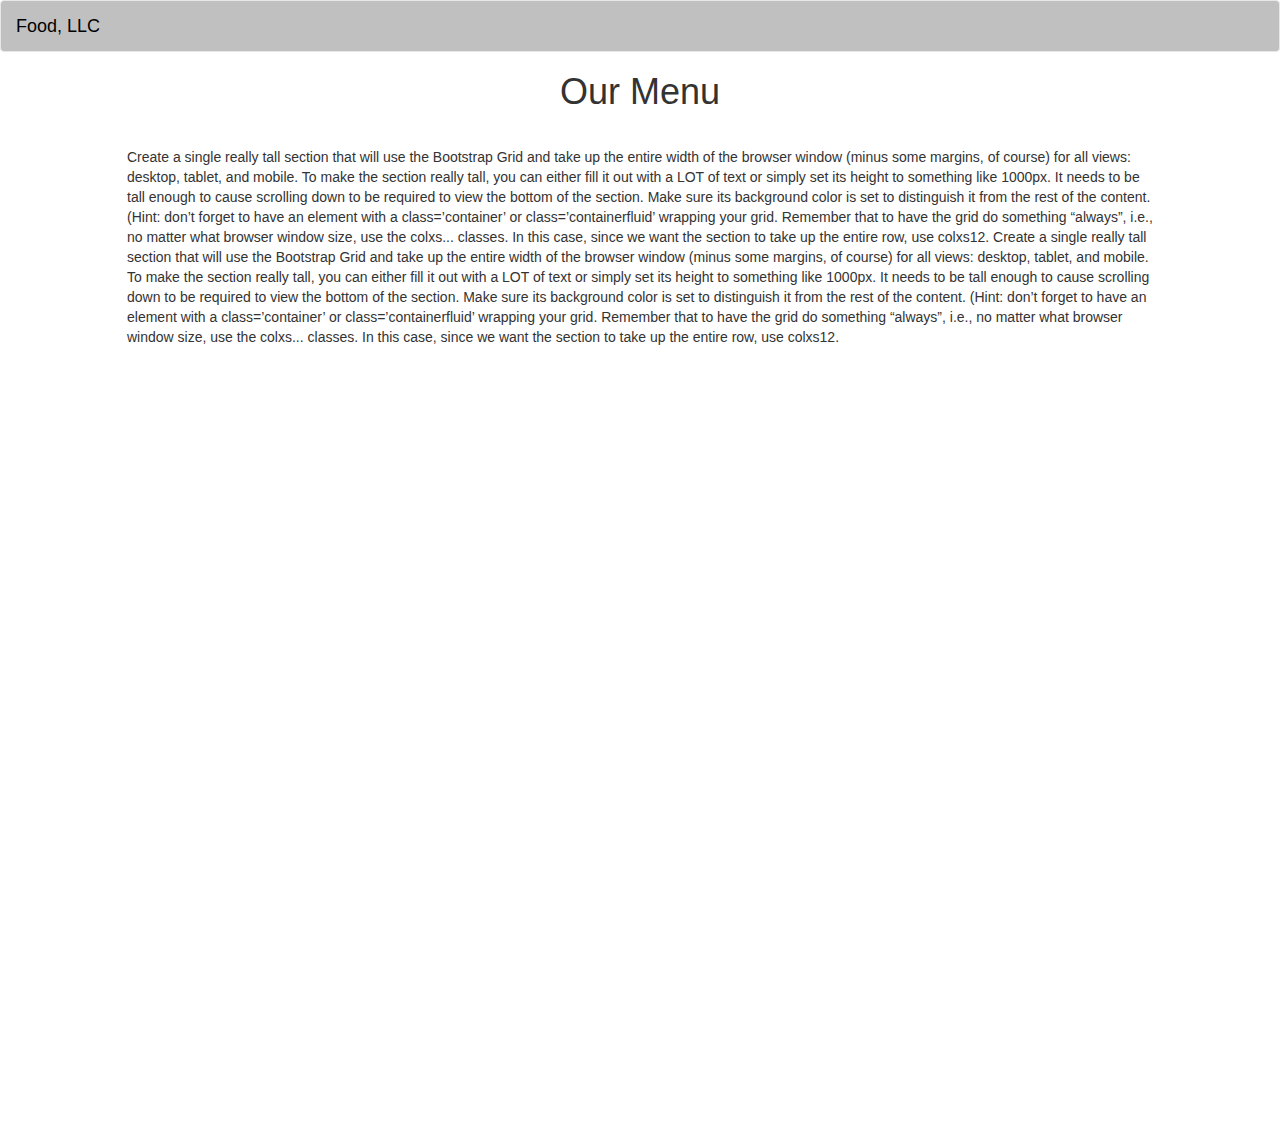
==== module3-solution/index.html @ ef761cfa "save progress" ====
<!DOCTYPE html>
<html>
<head>
	<title></title>
	<meta name="viewport" content="width=device-width, initial-scale=1">
	<link rel="stylesheet" type="text/css" href="css/bootstrap.min.css">
	<link rel="stylesheet" type="text/css" href="css/styles.css">
</head>
<body>
<header>
	<nav id="header-nav" class="navbar navbar-default">
      <div class="container-fluid">
        <div class="navbar-header">
          <a id="brand" class="navbar-brand" href="index.html">Food, LLC</a>

          <button type="button" class="navbar-toggle collapsed" data-toggle="collapse" data-target="#collapsable-nav" aria-expanded="false" >
            <span class="sr-only">Toggle navigation</span>
            <span class="icon-bar"></span>
            <span class="icon-bar"></span>
            <span class="icon-bar"></span>
          </button>
        </div>
        <div id="collapsable-nav" class="collapse navbar-collapse">
          <ul id="nav-list" class="nav navbar-nav navbar-right visible-xs text-center ">
         	<li id="chicken">Chicken</li>
         	<li id="beef">Beef</li>
         	<li id="sushi">Sushi</li>
          </ul> 
        </div>
      </div>
    </nav>
</header>

<h1 id="page-header" class="text-center">Our Menu</h1>

<div class="container">
  <div class="row">
    <div class="col-xs-12 col-md-12 col-sm-12">
    <div id="page-content">
    	Create a single really tall section that will use the Bootstrap Grid and take up the entire width of the browser window (minus some margins, of course) for all views: desktop, tablet, and mobile. To make the section really tall, you can either fill it out with a LOT of text or simply set its height to something like 1000px. It needs to be tall enough to cause scrolling down to be required to view the bottom of the section. Make sure its background color is set to distinguish it from the rest of the content. (​Hint: don’t forget to have an element with a class=’container’ or class=’container­fluid’ wrapping your grid. Remember that to have the grid do something “always”, i.e., no matter what browser window size, use the col­xs­... classes. In this case, since we want the section to take up the entire row, use col­xs­12. ​Create a single really tall section that will use the Bootstrap Grid and take up the entire width of the browser window (minus some margins, of course) for all views: desktop, tablet, and mobile. To make the section really tall, you can either fill it out with a LOT of text or simply set its height to something like 1000px. It needs to be tall enough to cause scrolling down to be required to view the bottom of the section. Make sure its background color is set to distinguish it from the rest of the content. (​Hint: don’t forget to have an element with a class=’container’ or class=’container­fluid’ wrapping your grid. Remember that to have the grid do something “always”, i.e., no matter what browser window size, use the col­xs­... classes. In this case, since we want the section to take up the entire row, use col­xs­12.
    </div>
    </div>
  </div>
</div>

<script type="text/javascript" src="js/jquery-1.11.3.min.js"></script>
<script type="text/javascript" src="js/bootstrap.min.js"></script>
<script type="text/javascript" src="js/script.js"></script>
</body>
</html>
---- module3-solution/css/styles.css ----
#header-nav{
	background-color: silver;
}

#brand {
	color: black;
}

#page-header{
	margin-bottom: 35px;
}

#page-content{
	height: 1000px;
	margin-left: auto;
	margin-right: auto;
	width: 90%;

}

#chicken:hover, #sushi:hover, #beef:hover{
	background-color: white;
}
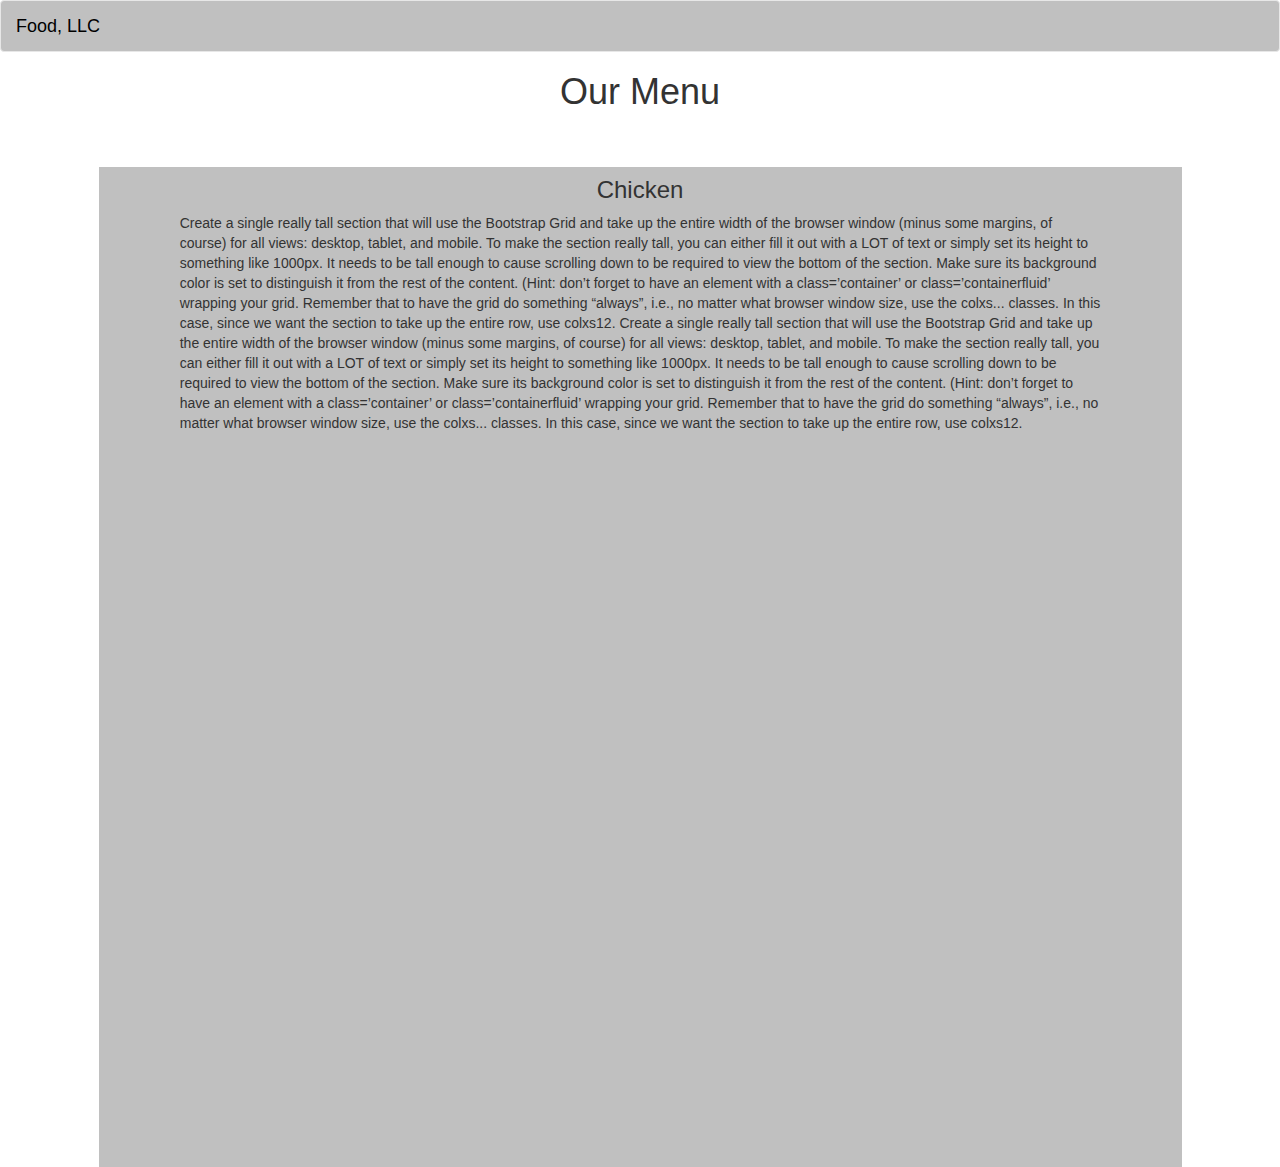
==== commit 61520f3d: "Done with required graded section" ====
--- a/module3-solution/index.html
+++ b/module3-solution/index.html
@@ -35,9 +35,12 @@
 
 <div class="container">
   <div class="row">
-    <div class="col-xs-12 col-md-12 col-sm-12">
+    <div class="col-xs-12">
     <div id="page-content">
+    <h3>Chicken</h3>
+    <p>
     	Create a single really tall section that will use the Bootstrap Grid and take up the entire width of the browser window (minus some margins, of course) for all views: desktop, tablet, and mobile. To make the section really tall, you can either fill it out with a LOT of text or simply set its height to something like 1000px. It needs to be tall enough to cause scrolling down to be required to view the bottom of the section. Make sure its background color is set to distinguish it from the rest of the content. (​Hint: don’t forget to have an element with a class=’container’ or class=’container­fluid’ wrapping your grid. Remember that to have the grid do something “always”, i.e., no matter what browser window size, use the col­xs­... classes. In this case, since we want the section to take up the entire row, use col­xs­12. ​Create a single really tall section that will use the Bootstrap Grid and take up the entire width of the browser window (minus some margins, of course) for all views: desktop, tablet, and mobile. To make the section really tall, you can either fill it out with a LOT of text or simply set its height to something like 1000px. It needs to be tall enough to cause scrolling down to be required to view the bottom of the section. Make sure its background color is set to distinguish it from the rest of the content. (​Hint: don’t forget to have an element with a class=’container’ or class=’container­fluid’ wrapping your grid. Remember that to have the grid do something “always”, i.e., no matter what browser window size, use the col­xs­... classes. In this case, since we want the section to take up the entire row, use col­xs­12.
+    	</p>
     </div>
     </div>
   </div>
--- a/module3-solution/css/styles.css
+++ b/module3-solution/css/styles.css
@@ -6,15 +6,28 @@
 	color: black;
 }
 
+#nav-list li {
+	font-size: 1.4em;
+}
+
 #page-header{
 	margin-bottom: 35px;
 }
 
 #page-content{
 	height: 1000px;
+	background-color: silver;
+	width: 95%;
 	margin-left: auto;
 	margin-right: auto;
-	width: 90%;
+
+}
+
+#page-content p{
+	width: 85%;
+	margin-left: auto;
+	margin-right: auto;
+
 
 }
 
@@ -22,3 +35,7 @@
 	background-color: white;
 }
 
+h3{
+	text-align: center;
+	padding-top: 10px;
+}
